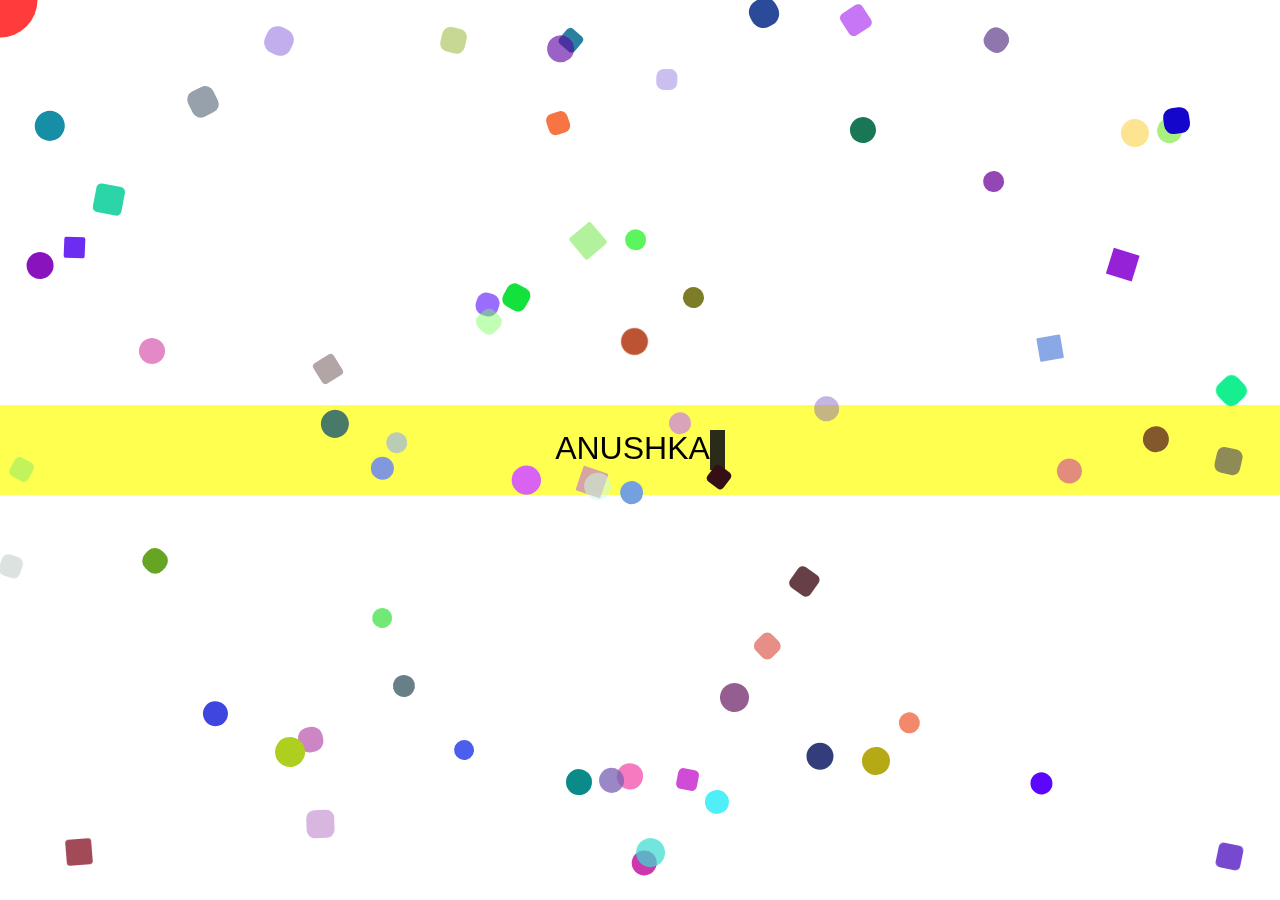
==== index.html @ a02ea30a "Add sub project 3" ====
<!DOCTYPE html>
<html lang="en">
<head>
    <meta charset="UTF-8">
    <meta name="viewport" content="width=device-width, initial-scale=1.0">
    <title>Web API Experiment</title>
    <link rel="stylesheet" href="css/project1.css">
    <link rel="stylesheet" href="css/project2.css">
    <link rel="stylesheet" href="css/project3.css">
    <script defer src="js/project3.js"></script>
    <script defer src="js/project1.js"></script>
    <script defer src="js/project2.js"></script>
</head>
<body>
    <div id="cursor"></div>
    <div id="output">
        <div id="text"><span id="text-field"></span>
            <div id="cursor-elm"></div>
        </div>
    </div>
</body>
</html>
---- css/project1.css ----
#cursor {
  width: 75px;
  height: 75px;
  background-color: rgba(255, 0, 0, 0.768);
  border-radius: 100%;
  position: fixed;
  transform: translate(-50%, -50%);
  outline: 0 solid rgba(245, 92, 92, 0.652);
  animation-name: wave;
  animation-iteration-count: infinite;
  animation-duration: 0.8s;
  transition: opacity 0.5s;
}

@keyframes wave {
  from {
    outline-width: 2px;
  }
  60%, to {
    outline-width: 22px;
  }
}

/*# sourceMappingURL=project1.css.map */
---- css/project2.css ----
* {
  margin: 0;
  padding: 0;
  box-sizing: border-box;
}

.box {
  width: 50px;
  height: 50px;
  background-color: green;
  position: fixed;
}

/*# sourceMappingURL=project2.css.map */
---- css/project3.css ----
* {
  box-sizing: border-box;
  padding: 0;
  margin: 0;
  font-family: "Ubuntu", sans-serif;
}

body {
  font-family: "Ubuntu", sans-serif;
}

#output {
  display: flex;
  justify-content: center;
  align-items: center;
  background-color: rgba(255, 255, 0, 0.692);
  height: 90px;
  position: fixed;
  left: 0;
  right: 0;
  top: 50%;
  transform: translateY(-50%);
}

#cursor-elm {
  background-color: rgba(19, 19, 19, 0.897);
  width: 15px;
  height: 40px;
  animation: blink 1s infinite;
}

#text {
  height: 40px;
  width: 1200px;
  display: flex;
  justify-content: center;
}

#text-field {
  display: block;
  font-weight: 400;
  font-size: 2rem;
  vertical-align: middle;
}

@keyframes blink {
  0% {
    opacity: 0.91;
  }
  70% {
    opacity: 0.1;
  }
}

/*# sourceMappingURL=project3.css.map */
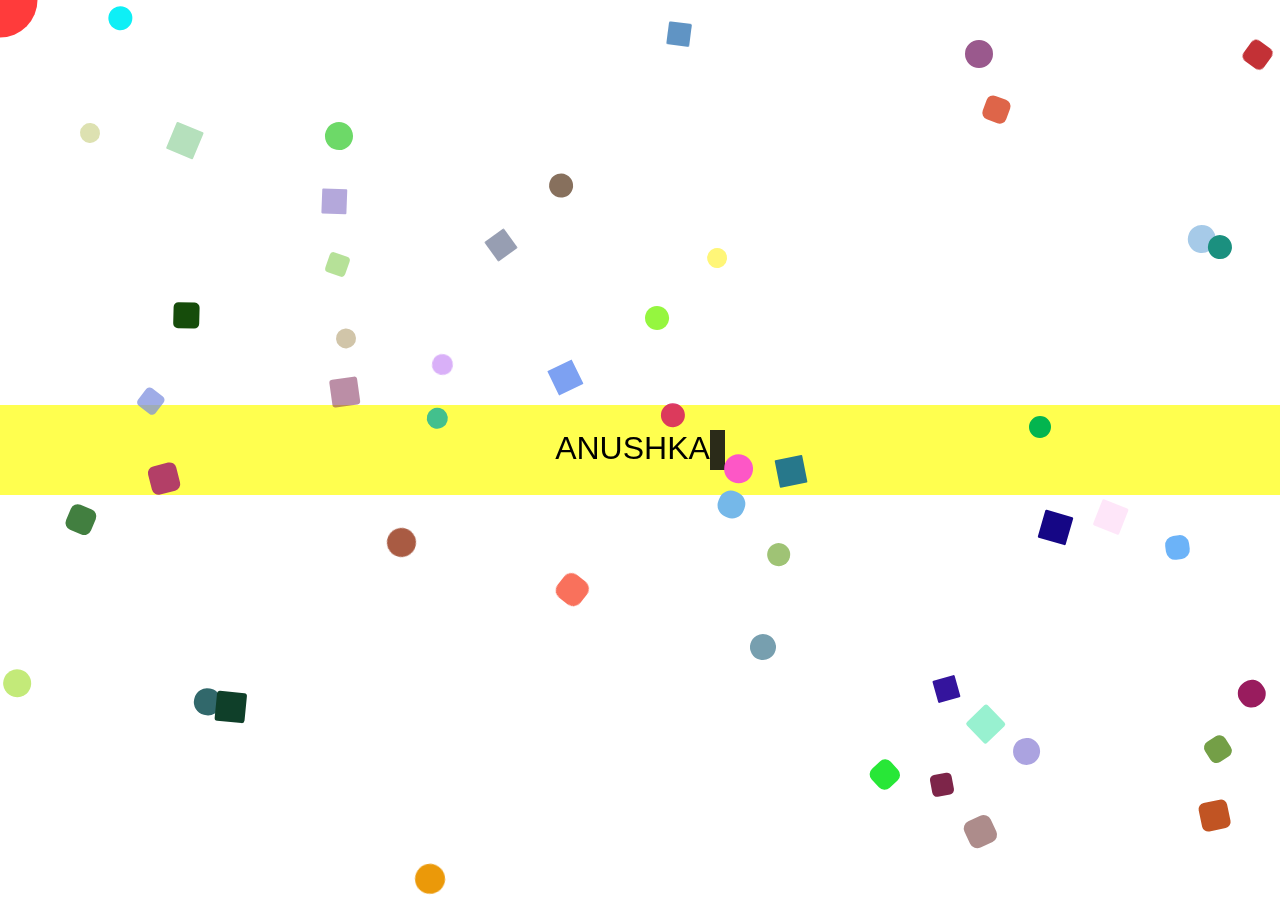
==== commit 6cc753a2: "Build for distibution" ====
--- a/index.html
+++ b/index.html
@@ -4,12 +4,12 @@
     <meta charset="UTF-8">
     <meta name="viewport" content="width=device-width, initial-scale=1.0">
     <title>Web API Experiment</title>
-    <link rel="stylesheet" href="css/project1.css">
-    <link rel="stylesheet" href="css/project2.css">
-    <link rel="stylesheet" href="css/project3.css">
-    <script defer src="js/project3.js"></script>
-    <script defer src="js/project1.js"></script>
-    <script defer src="js/project2.js"></script>
+    <link rel="stylesheet" href="./css/project1.css">
+    <link rel="stylesheet" href="./css/project2.css">
+    <link rel="stylesheet" href="./css/project3.css">
+    <script defer src="./js/project3.js"></script>
+    <script defer src="./js/project1.js"></script>
+    <script defer src="./js/project2.js"></script>
 </head>
 <body>
     <div id="cursor"></div>
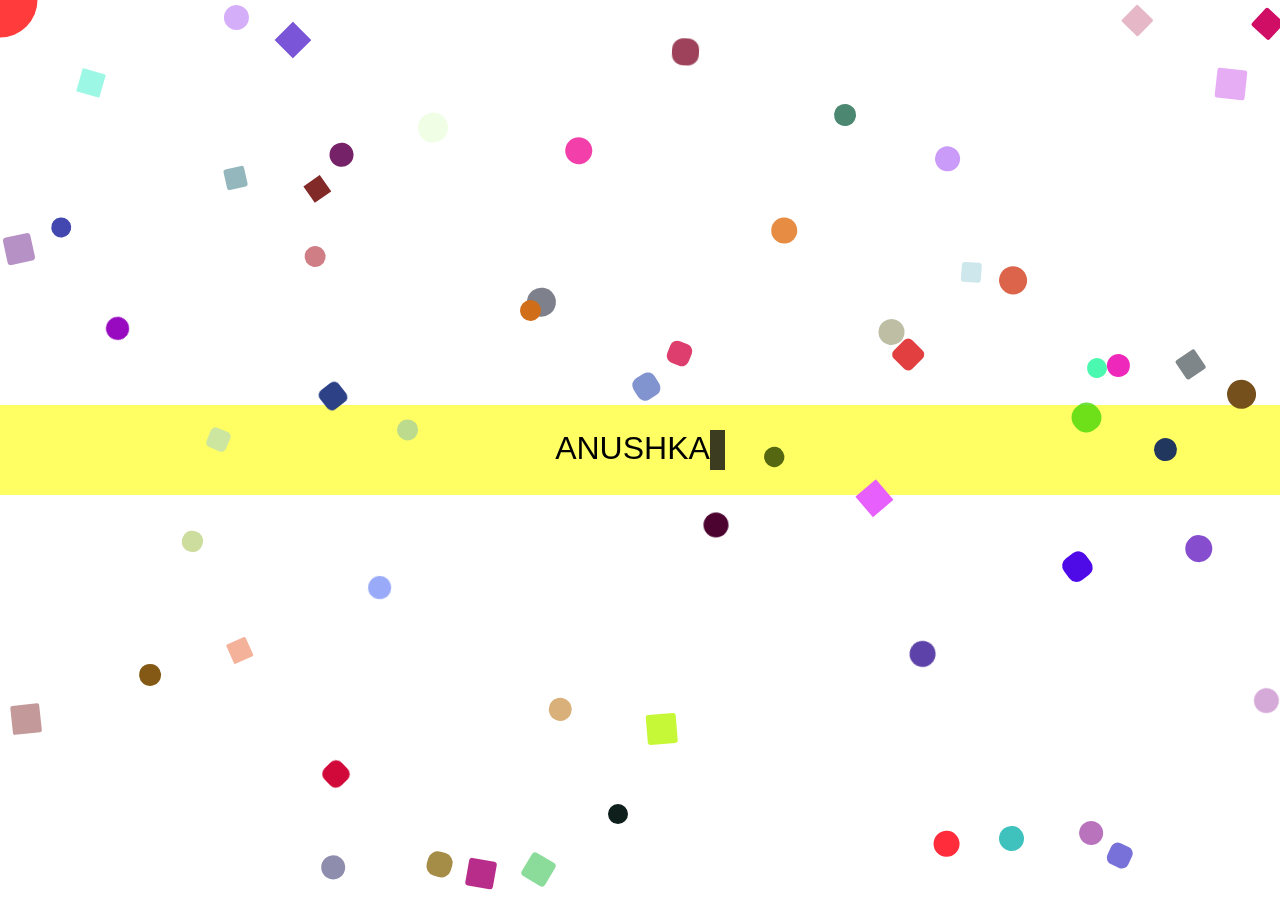
==== commit af612281: "-" ====
--- a/index.html
+++ b/index.html
@@ -12,11 +12,11 @@
     <script defer src="./js/project2.js"></script>
 </head>
 <body>
-    <div id="cursor"></div>
     <div id="output">
         <div id="text"><span id="text-field"></span>
             <div id="cursor-elm"></div>
         </div>
     </div>
+    <div id="cursor"></div>
 </body>
 </html> --- a/css/project3.css
+++ b/css/project3.css
@@ -13,7 +13,7 @@
   display: flex;
   justify-content: center;
   align-items: center;
-  background-color: rgba(255, 255, 0, 0.692);
+  background-color: rgba(255, 255, 0, 0.612);
   height: 90px;
   position: fixed;
   left: 0;
@@ -23,7 +23,7 @@
 }
 
 #cursor-elm {
-  background-color: rgba(19, 19, 19, 0.897);
+  background-color: rgba(19, 19, 19, 0.827);
   width: 15px;
   height: 40px;
   animation: blink 1s infinite;
@@ -44,11 +44,14 @@
 }
 
 @keyframes blink {
-  0% {
-    opacity: 0.91;
+  from {
+    opacity: 1;
   }
   70% {
-    opacity: 0.1;
+    opacity: 1;
+  }
+  to{
+    opacity: 0;
   }
 }
 
